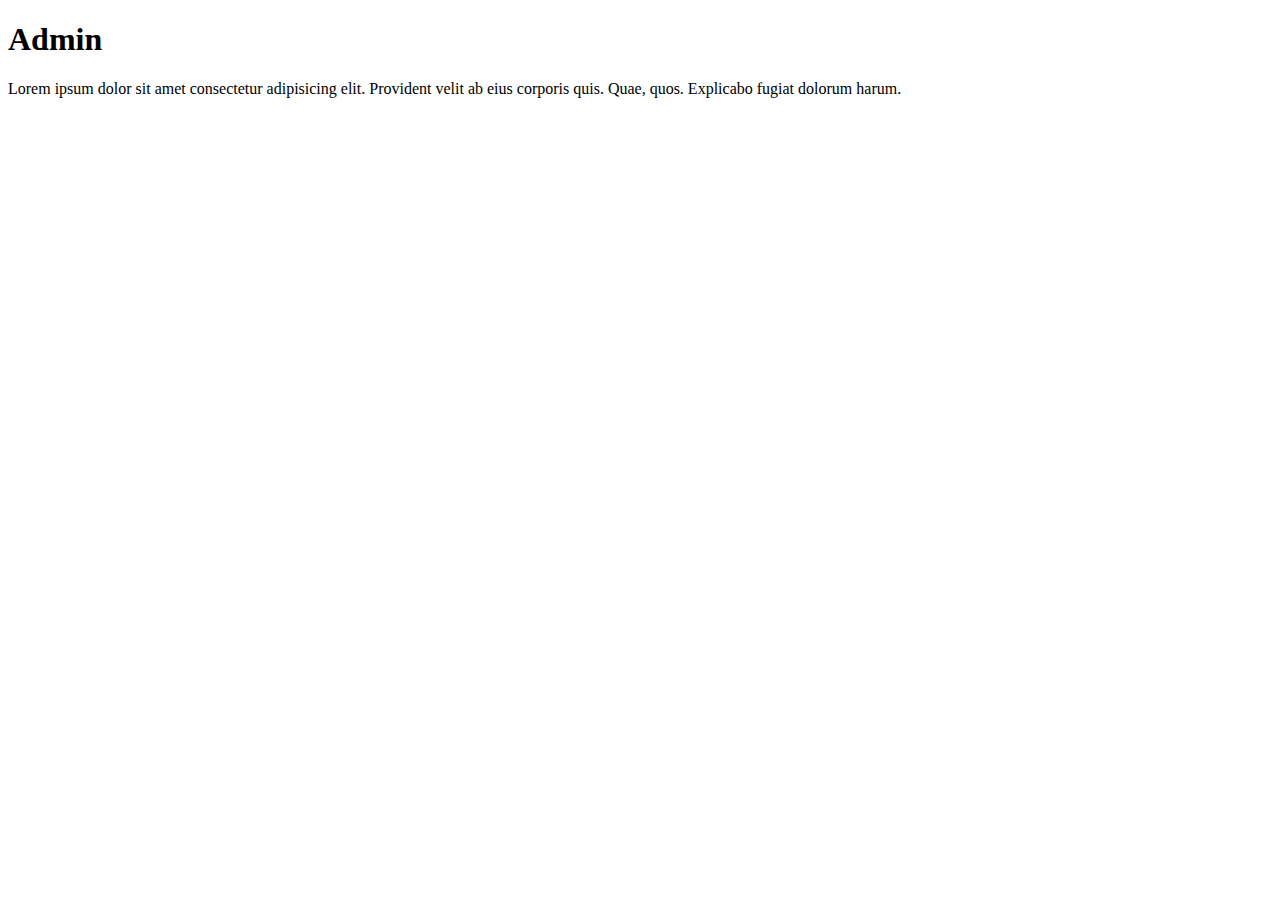
==== admin.html @ d48fd06a "nambahin p di admin, index, wareouse dan namahin file style" ====
<!DOCTYPE html>
<html lang="en">
<head>
    <meta charset="UTF-8">
    <meta http-equiv="X-UA-Compatible" content="IE=edge">
    <meta name="viewport" content="width=device-width, initial-scale=1.0">
    <title>Admin</title>
</head>
<body>
    <h1>Admin</h1>
    <p>Lorem ipsum dolor sit amet consectetur adipisicing elit. Provident velit ab eius corporis quis. Quae, quos. Explicabo fugiat dolorum harum.</p>
</body>
</html>
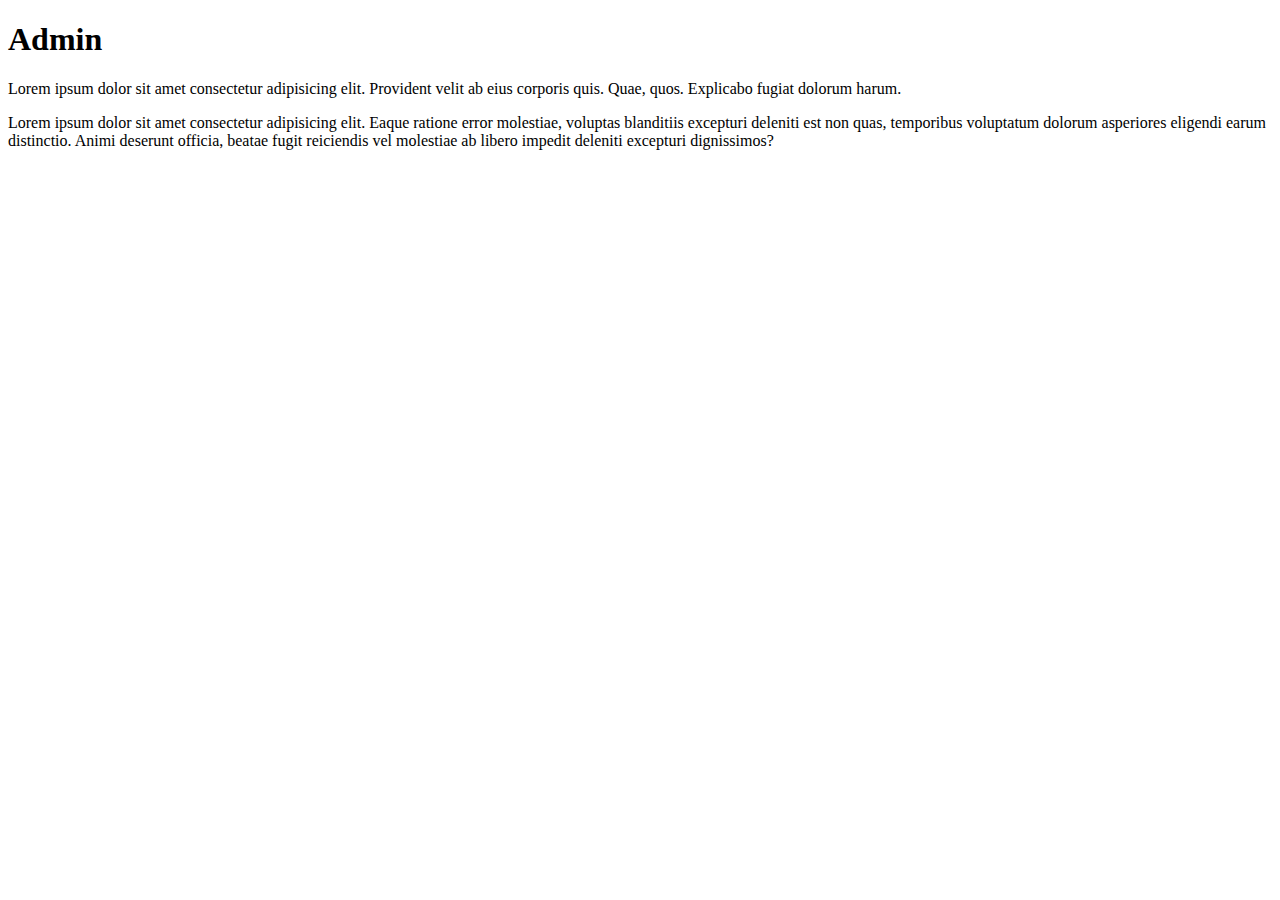
==== commit 72be3397: "nambahin p" ====
--- a/admin.html
+++ b/admin.html
@@ -9,5 +9,6 @@
 <body>
     <h1>Admin</h1>
     <p>Lorem ipsum dolor sit amet consectetur adipisicing elit. Provident velit ab eius corporis quis. Quae, quos. Explicabo fugiat dolorum harum.</p>
+    <p>Lorem ipsum dolor sit amet consectetur adipisicing elit. Eaque ratione error molestiae, voluptas blanditiis excepturi deleniti est non quas, temporibus voluptatum dolorum asperiores eligendi earum distinctio. Animi deserunt officia, beatae fugit reiciendis vel molestiae ab libero impedit deleniti excepturi dignissimos?</p>
 </body>
 </html>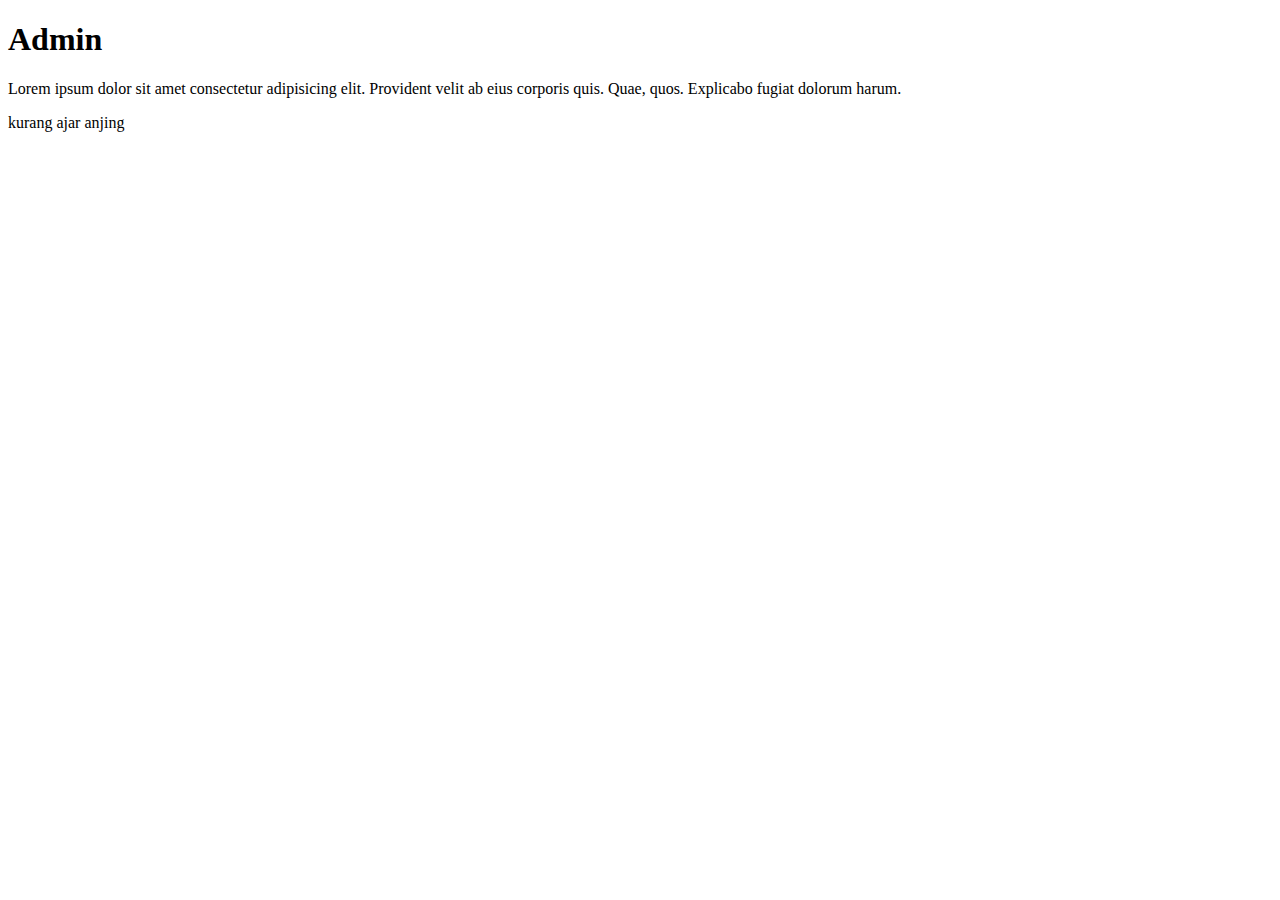
==== commit 5dc3b3b0: "nambahin p anjing" ====
--- a/admin.html
+++ b/admin.html
@@ -9,6 +9,6 @@
 <body>
     <h1>Admin</h1>
     <p>Lorem ipsum dolor sit amet consectetur adipisicing elit. Provident velit ab eius corporis quis. Quae, quos. Explicabo fugiat dolorum harum.</p>
-    <p>Lorem ipsum dolor sit amet consectetur adipisicing elit. Eaque ratione error molestiae, voluptas blanditiis excepturi deleniti est non quas, temporibus voluptatum dolorum asperiores eligendi earum distinctio. Animi deserunt officia, beatae fugit reiciendis vel molestiae ab libero impedit deleniti excepturi dignissimos?</p>
+    <p>kurang ajar anjing</p>
 </body>
 </html>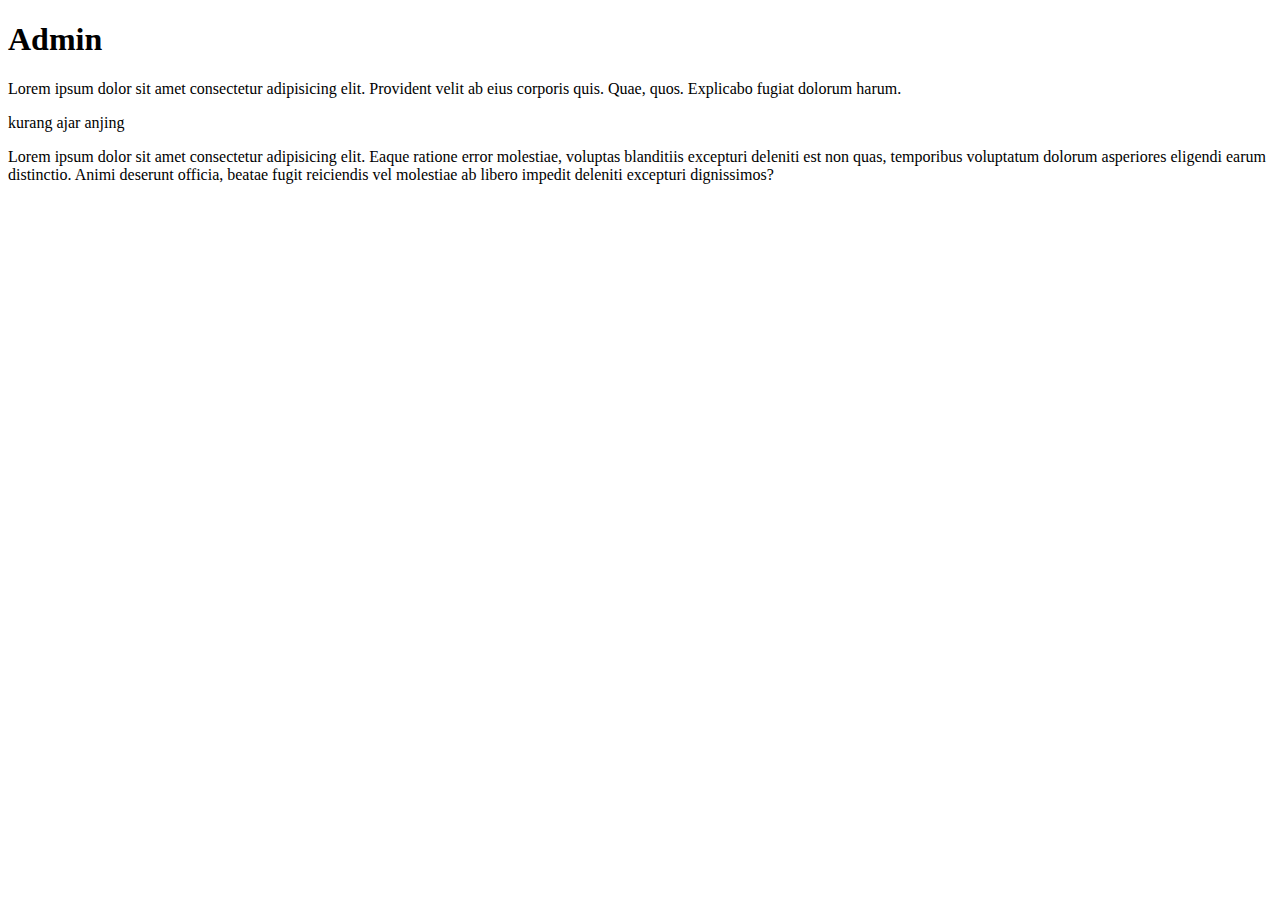
==== commit f4a9b639: "benerin konflik" ====
--- a/admin.html
+++ b/admin.html
@@ -9,6 +9,10 @@
 <body>
     <h1>Admin</h1>
     <p>Lorem ipsum dolor sit amet consectetur adipisicing elit. Provident velit ab eius corporis quis. Quae, quos. Explicabo fugiat dolorum harum.</p>
+
     <p>kurang ajar anjing</p>
+
+    <p>Lorem ipsum dolor sit amet consectetur adipisicing elit. Eaque ratione error molestiae, voluptas blanditiis excepturi deleniti est non quas, temporibus voluptatum dolorum asperiores eligendi earum distinctio. Animi deserunt officia, beatae fugit reiciendis vel molestiae ab libero impedit deleniti excepturi dignissimos?</p>
+
 </body>
 </html>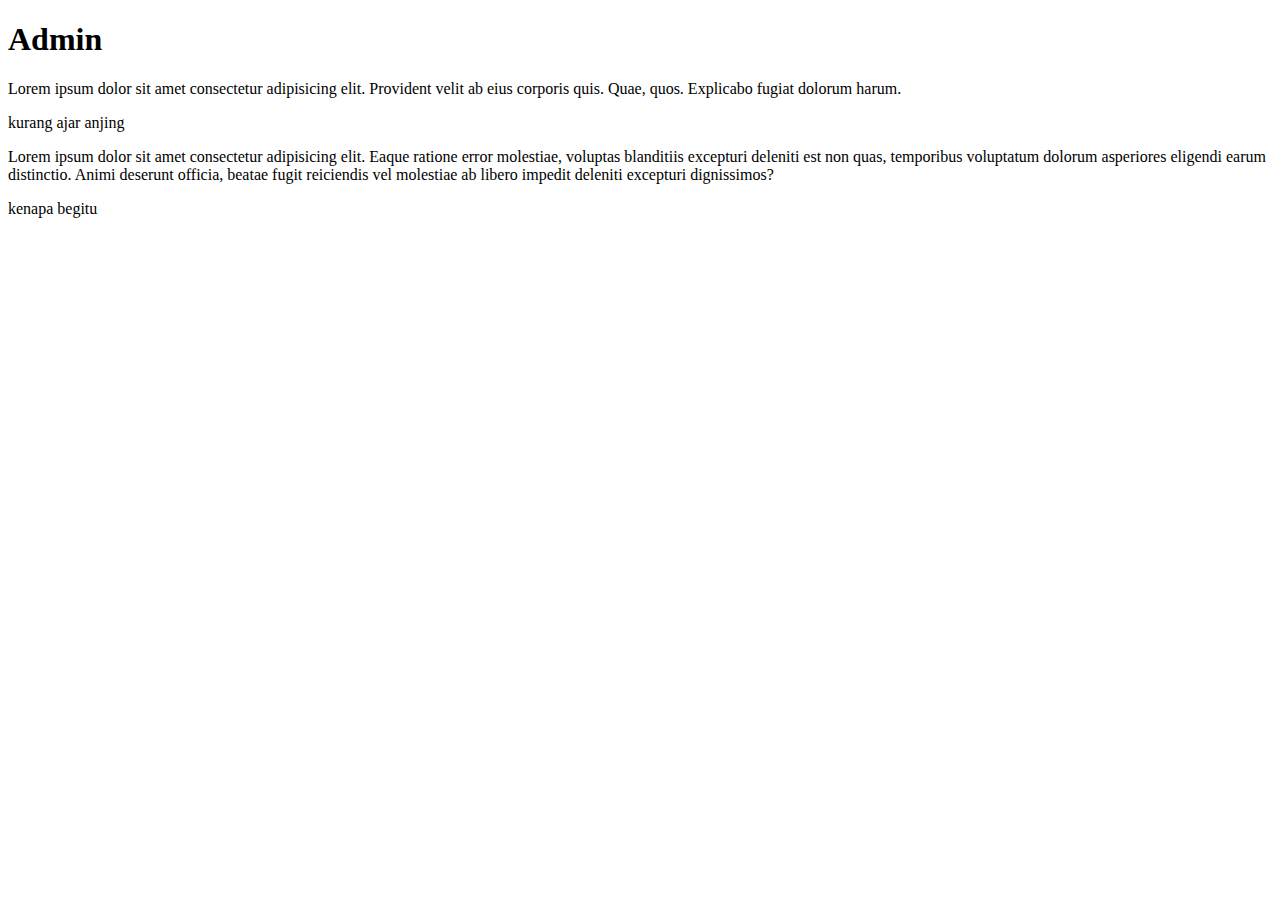
==== commit 25468352: "nambahin p" ====
--- a/admin.html
+++ b/admin.html
@@ -14,5 +14,7 @@
 
     <p>Lorem ipsum dolor sit amet consectetur adipisicing elit. Eaque ratione error molestiae, voluptas blanditiis excepturi deleniti est non quas, temporibus voluptatum dolorum asperiores eligendi earum distinctio. Animi deserunt officia, beatae fugit reiciendis vel molestiae ab libero impedit deleniti excepturi dignissimos?</p>
 
+    <p>kenapa begitu</p>
+
 </body>
 </html>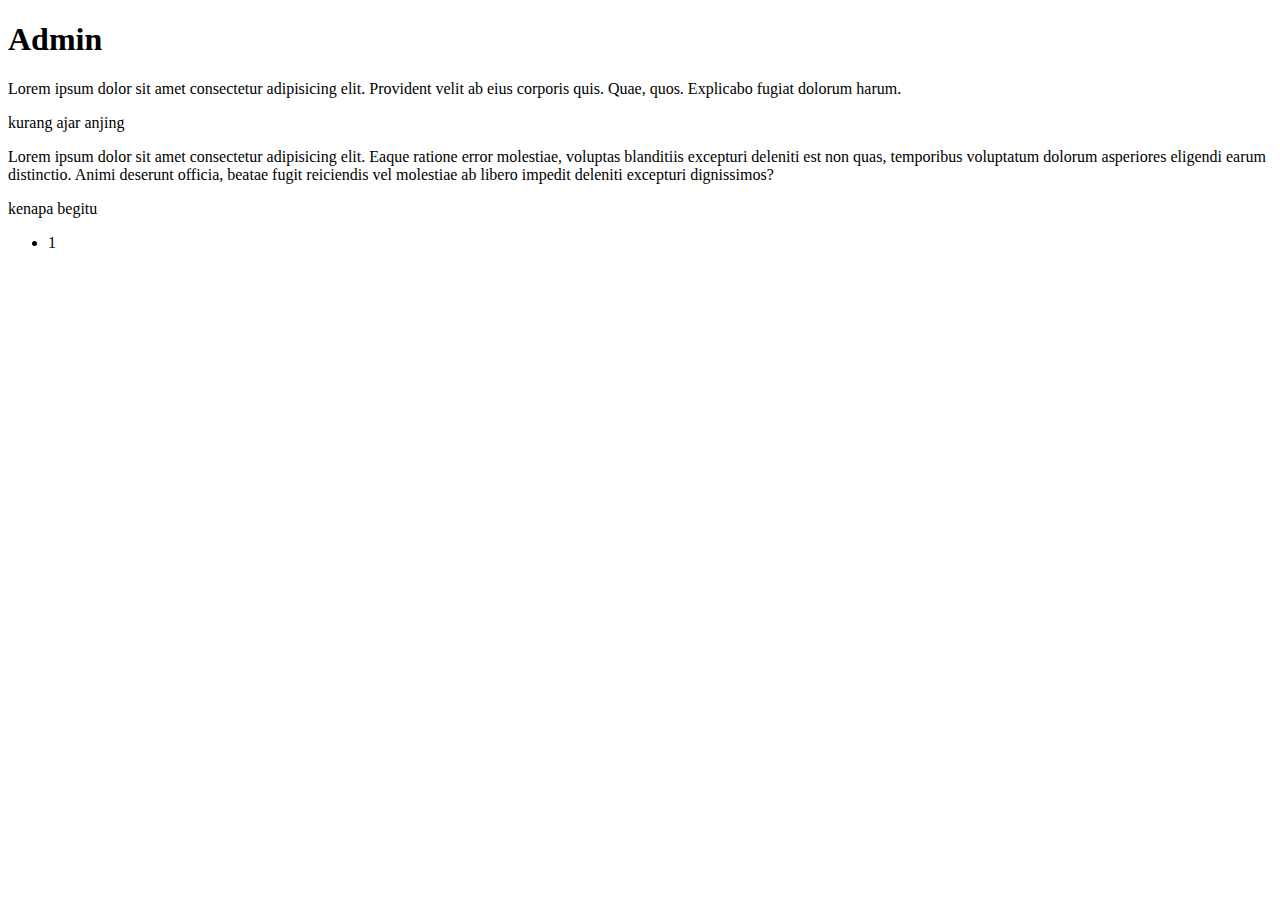
==== commit ab6ef36a: "nambahin ul" ====
--- a/admin.html
+++ b/admin.html
@@ -16,5 +16,9 @@
 
     <p>kenapa begitu</p>
 
+    <ul>
+        <li>1</li>
+    </ul>
+
 </body>
 </html>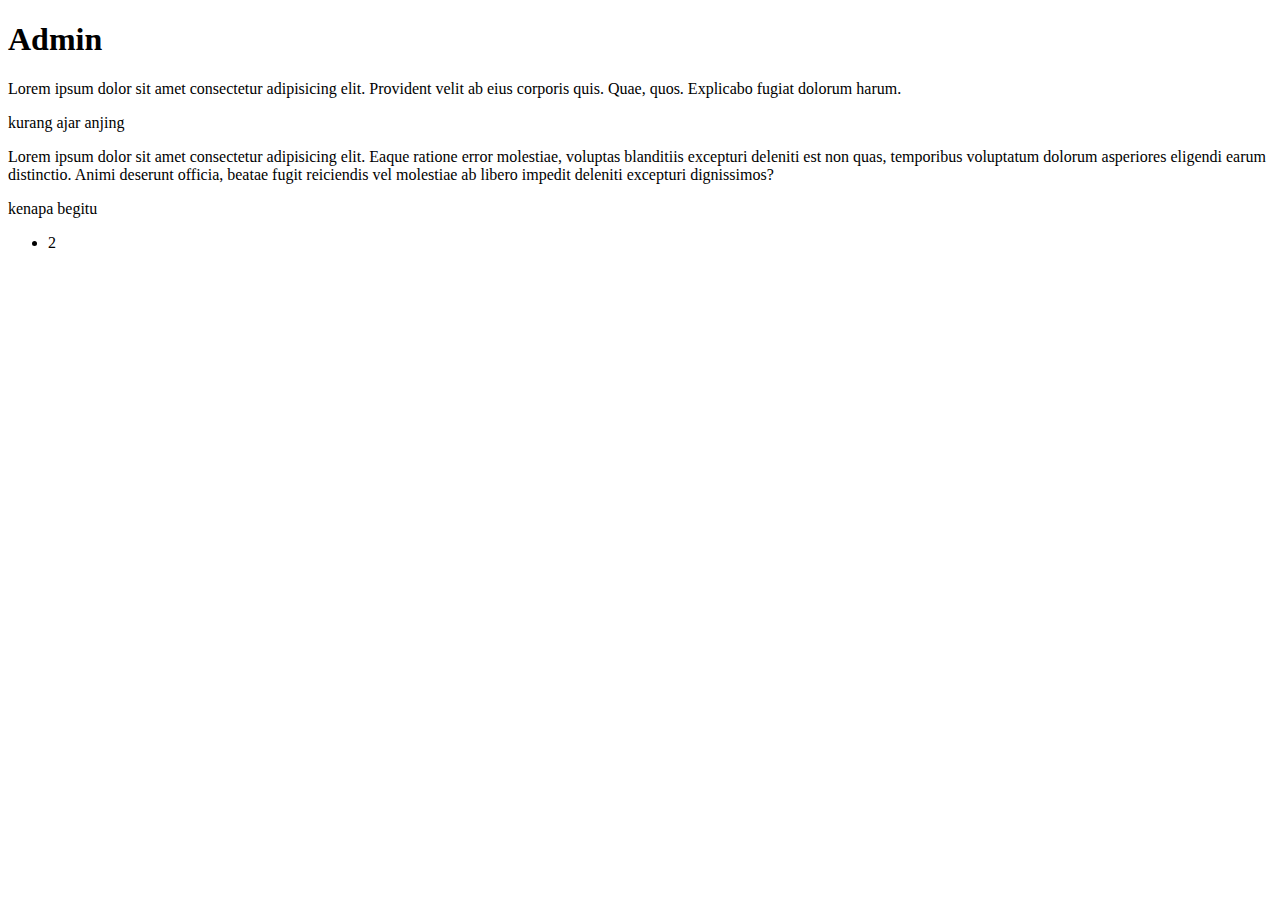
==== commit 29f750a6: "nambahin ul" ====
--- a/admin.html
+++ b/admin.html
@@ -17,7 +17,7 @@
     <p>kenapa begitu</p>
 
     <ul>
-        <li>1</li>
+        <li>2</li>
     </ul>
 
 </body>
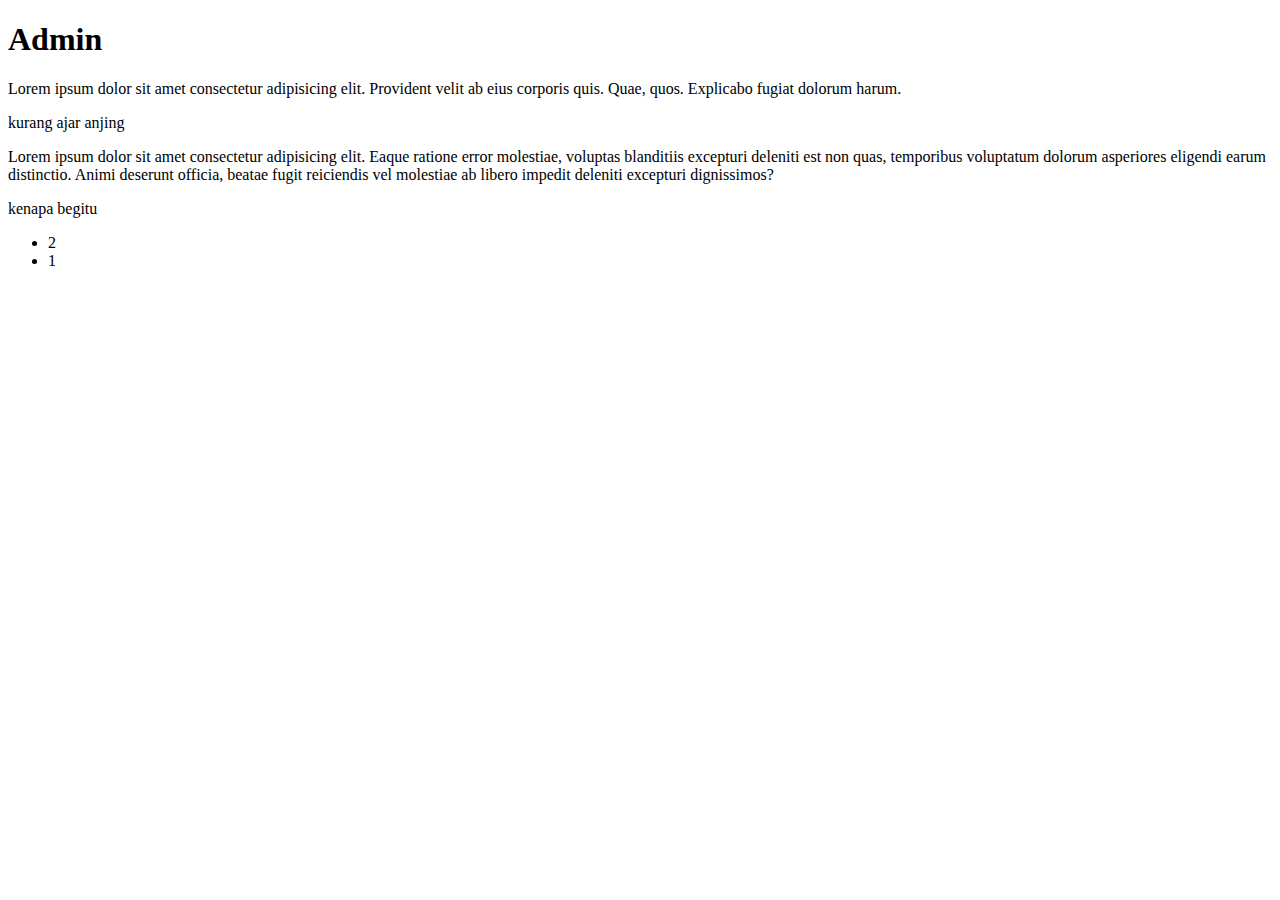
==== commit a1040e38: "nambahin ul 2" ====
--- a/admin.html
+++ b/admin.html
@@ -18,6 +18,7 @@
 
     <ul>
         <li>2</li>
+        <li>1</li>
     </ul>
 
 </body>
